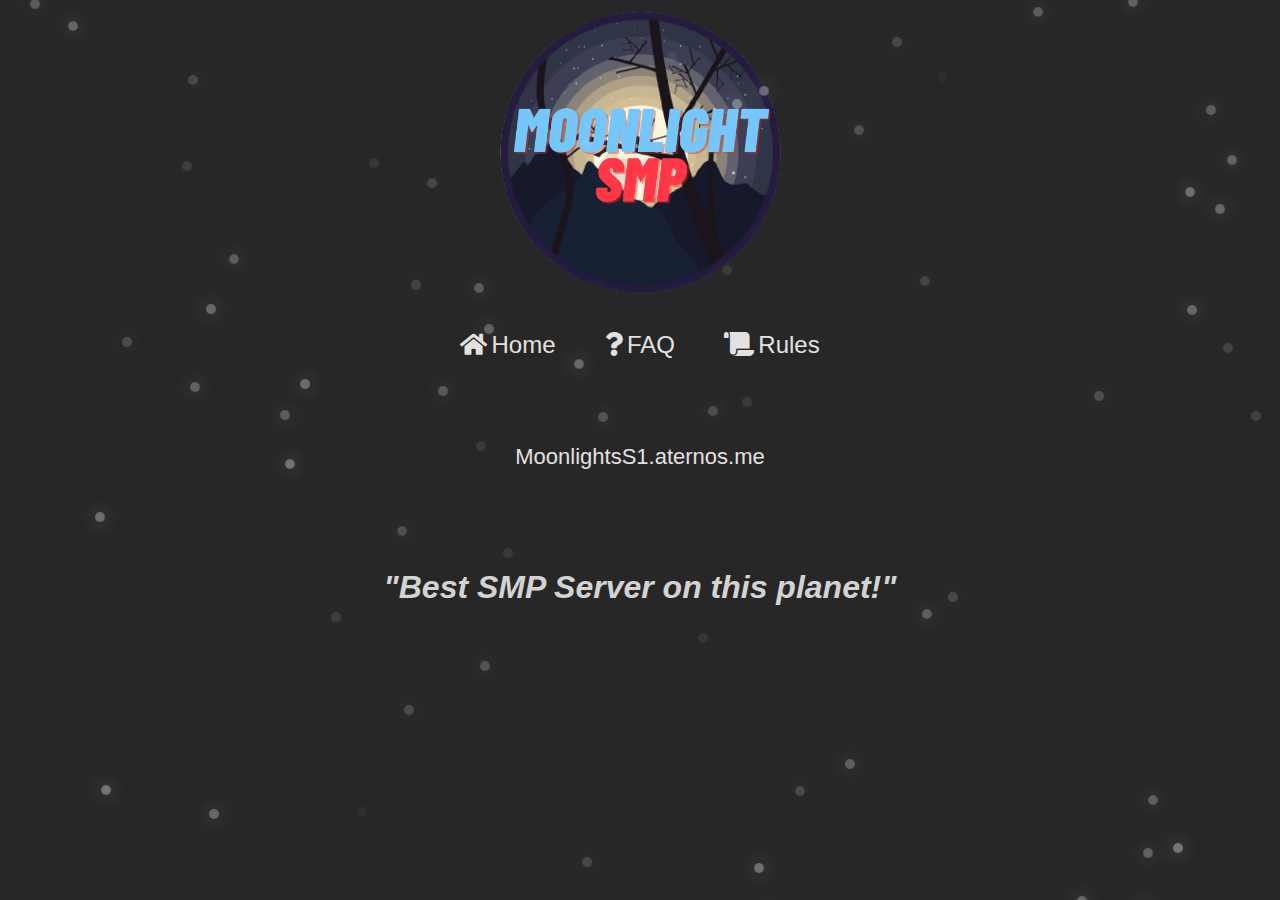
==== index.html @ 0b15ff56 "Change" ====
<!DOCTYPE html>
<html lang="en">
<head>
    <meta charset="UTF-8">
    <meta http-equiv="X-UA-Compatible" content="IE=edge">
    <meta name="viewport" content="width=device-width, initial-scale=1.0">
    <link rel="stylesheet" href="index.css">
    <link rel="preconnect" href="https://fonts.googleapis.com">
    <link rel="preconnect" href="https://fonts.gstatic.com" crossorigin>
    <link href="https://fonts.googleapis.com/css2?family=Luxurious+Roman&display=swap" rel="stylesheet">
    <link rel="stylesheet" href="https://use.fontawesome.com/releases/v5.12.1/css/all.css" crossorigin="anonymous">
    <script src="index.js"></script>
    <script src="snowfall.js"></script>
    <title>Moonlight SMP | Home</title>
</head>
<body>
    <div id="snowflakeContainer">
        <span class="snowflake"></span>
    </div>

    <div id="header-logo-div">
        <img id="header-logo" src="img/logo.png">
    </div>

    <div id="navbar">
        <div id="home-placeholder-div" onpointerenter="homeLinkHover()" onpointerleave="homeLinkStopHover()">
            <span id="navbar-home-link"><i class="fas fa-home"></i><a id="navbar-home-text" href="../index.html">Home</a></span>
            <div id="navbar-home-bar"></div>
        </div>

        <div id="faq-placeholder-div" onpointerenter="faqLinkHover()" onpointerleave="faqLinkStopHover()">
            <span id="navbar-faq-link"><i class="fas fa-question"></i><a id="navbar-faq-text" href="Pages/faq/faq.html">FAQ</a></span>
            <div id="navbar-faq-bar"></div>
        </div>

        <div id="rules-placeholder-div" onpointerenter="rulesLinkHover()" onpointerleave="rulesLinkStopHover()">
            <span id="navbar-rules-link"><i class="fas fa-scroll"></i><a id="navbar-rules-text" href="Pages/rules/rules.html">Rules</a></span>
            <div id="navbar-rules-bar"></div>
        </div>
    </div>

    <div id="address-div-container">
        <div id="address-div" onpointerover="addressHover()" onpointerleave="addressLeave()" onclick="serverAddressCopy()">
            <span><p id="server-address">MoonlightsS1.aternos.me</p></span>
            <div id="address-bar"></div>
        </div>
    </div>

    <div id="copy-address-alert" onpointerenter="addressAlertHover()" onpointerleave="addressAlertLeave()">
        <div onclick="closePopupBarWidth()"><i onclick="ClosePopup()" id="copy-address-alert-close" class="fas fa-times"></i></div>
        <div id="copy-address-alert-text-div">
            <span id="copy-address-alert-text"><p>Copied MoonLightsS1.aternos.me to the clipboard!</p></span>
        </div>
        <div id="address-alert-bar"></div>
    </div>

    <h2 id="server-quotes"><em>"Best SMP Server on this planet!"</em></h2>
</body>
</html>
---- index.css ----
body {
    background-color: #272727;
} 

#navbar {
    margin-top: 2%;
    text-align: center;
}

#navbar-home-link {
    font-family: Arial, Helvetica, sans-serif;
    font-size: 24px;
    color: #e4e1e1;
}

#navbar-faq-link {
    font-family: Arial, Helvetica, sans-serif;
    font-size: 24px;
    color: #e4e1e1;
}

#navbar-rules-link {
    font-family: Arial, Helvetica, sans-serif;
    font-size: 24px;
    color: #e4e1e1;
}

#navbar-home-text {
    display: inline-flex;
    justify-content: center;
    color: #e4e1e1;
    text-decoration: none;
    padding-top: 10px;
}

#navbar-faq-text {
    display: inline-flex;
    justify-content: center;
    color: #e4e1e1;
    text-decoration: none;
    padding-top: 10px;
}

#navbar-rules-text {
    display: inline-flex;
    justify-content: center;
    color: #e4e1e1;
    text-decoration: none;
    padding-top: 10px;
}

#navbar-home-bar {
    margin: auto;
    width: 0px;
    margin-top: 8px;
    height: 4px;
}

#navbar-faq-bar {
    margin: auto;
    width: 0px;
    margin-top: 8px;
    height: 4px;
}

#navbar-rules-bar {
    margin: auto;
    width: 0px;
    margin-top: 8px;
    height: 4px;
}

#home-placeholder-div {
    display: inline-block;
    background-color: transparent;
    border-radius: 0px;
    transition: background-color 0.4s, border-radius 0.6s;
    width: 128px;
    height: 48px;
}

#home-placeholder-div:hover {
    background-color: rgba(0, 195, 255, 0.1);
    border-radius: 8px;
    transition: background-color 0.4s, border-radius 0.6s;
}

#faq-placeholder-div {   
    display: inline-block;
    background-color: transparent;
    border-radius: 0px;
    transition: background-color 0.4s, border-radius 0.6s;
    width: 128px;
    height: 48px;
}

#faq-placeholder-div:hover {
    background-color: rgba(0, 195, 255, 0.1);
    border-radius: 8px;
    transition: background-color 0.4s, border-radius 0.6s;
}

#rules-placeholder-div {   
    display: inline-block;
    background-color: transparent;
    border-radius: 0px;
    transition: background-color 0.4s, border-radius 0.6s;
    width: 128px;
    height: 48px;
}

#rules-placeholder-div:hover {
    background-color: rgba(0, 195, 255, 0.1);
    border-radius: 8px;
    transition: background-color 0.4s, border-radius 0.6s;
}

#header-logo-div {
    display: flex;
    justify-content: center;
}

#header-logo {
    width: 288px;
}

#server-quotes {
    display: flex;
    justify-content: center;
    color: lightgray;
    margin-top: 75px;
    font-family: Arial, Helvetica, sans-serif;
    font-size: 32px;
}

#address-div {
    margin: 0 auto;
    display: flex;
    flex-shrink: 0;
    background-color: transparent;
    justify-content: center;
    align-self: center;
    align-items: center;
    margin-top: 50px;
    width: 275px;
    height: 75px;
    transition: background-color 0.4s, border-radius 0.6s;
}

#address-div:hover {
    background-color: rgba(0, 195, 255, 0.1);
    border-radius: 8px;
    transition: background-color 0.4s, border-radius 0.6s;
}

#server-address {
    margin: 0 auto;
    font-family: Arial, Helvetica, sans-serif;
    font-size: 22px;
    color: #e4e1e1;
    text-align: center;
}

#address-bar {
    display: flex;
    position: absolute;
    margin: 0 auto;
    background-color: transparent;
    margin-top: 70px;
    height: 5px;
}

#copy-address-alert {
    display: none;
    position: absolute;
    background-color: rgba(0, 195, 255, 0.05);
    border-radius: 8px;
    justify-content: left;
    align-content: flex-end;
    width: 250px;
    height: 62.5px;
    color: #d4d4d4;
    font-family: Arial, Helvetica, sans-serif;
    font-size: 14px;
    bottom: 0;
    bottom: 12.5px;
}

#copy-address-alert-text-div {
    position: absolute;
    width: 225px;
}

#address-alert-bar {
    position: absolute;
    margin: auto;
    background-color: transparent;
    width: 0px;
    height: 4px;
    margin-top: 55px;
}

.fa-copy {
    color: rgb(240, 240, 240);
    font-size: 40px;
}

.fa-check-circle {
    color: rgb(60, 219, 60);
    font-size: 48px;
    
}

.fa-home {
    color: #e4e1e1;
    font-size: 24px;
    margin-right: 4px;
}

.fa-question {
    margin-right: 4px;
}

.fa-scroll {
    margin-right: 4px;
}

.fa-times {
    position: absolute;
    margin-top: 4px;
    margin-left: 235px;
}

.snowflake {
    position: fixed;
    width: 10px;
    height: 10px;
    background: linear-gradient(white, white);
    border-radius: 50%;
    filter: drop-shadow(0 0 10px white);
}
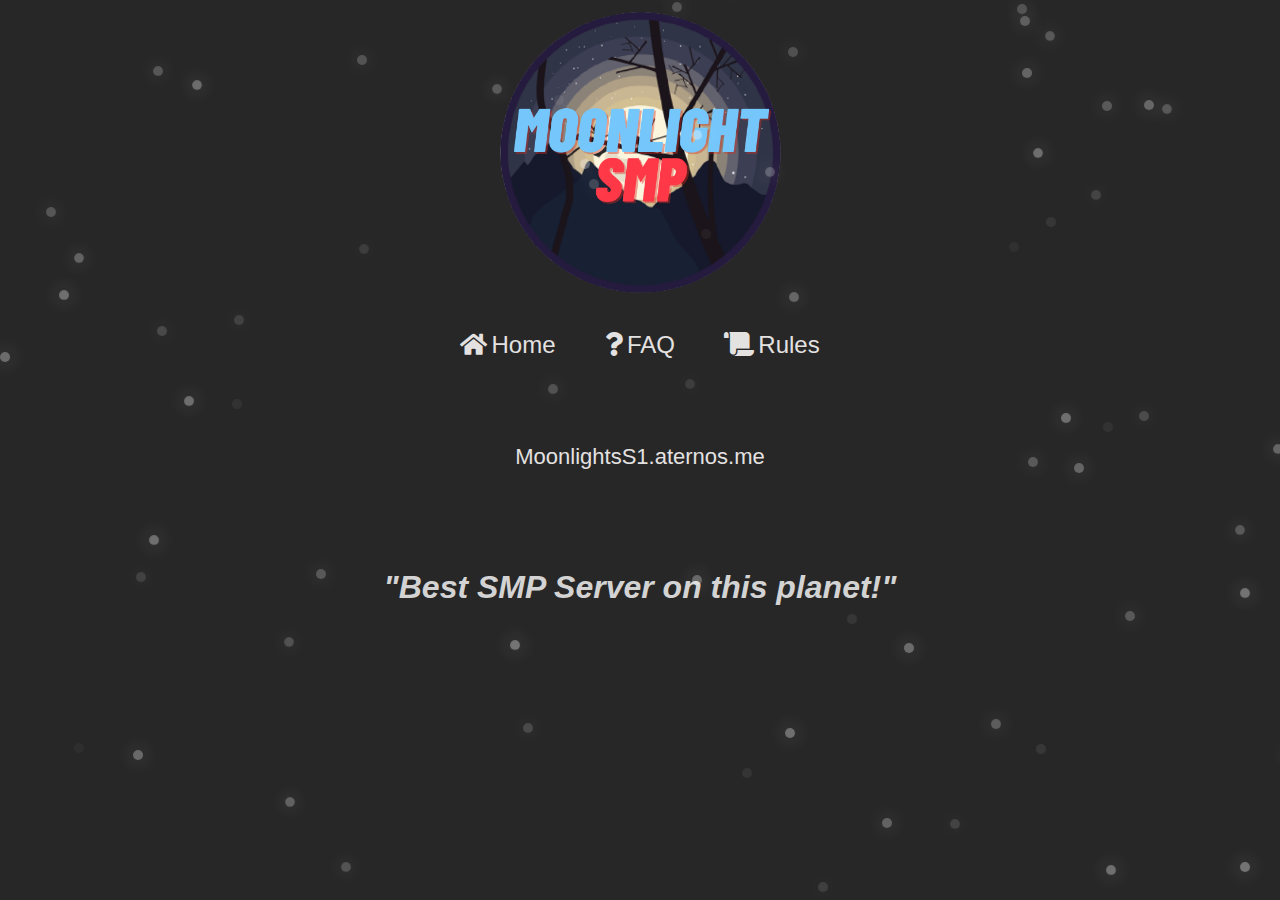
==== commit 17a5a076: "Path Changes" ====
--- a/index.html
+++ b/index.html
@@ -24,7 +24,7 @@
 
     <div id="navbar">
         <div id="home-placeholder-div" onpointerenter="homeLinkHover()" onpointerleave="homeLinkStopHover()">
-            <span id="navbar-home-link"><i class="fas fa-home"></i><a id="navbar-home-text" href="../index.html">Home</a></span>
+            <span id="navbar-home-link"><i class="fas fa-home"></i><a id="navbar-home-text" href="index.html">Home</a></span>
             <div id="navbar-home-bar"></div>
         </div>
 
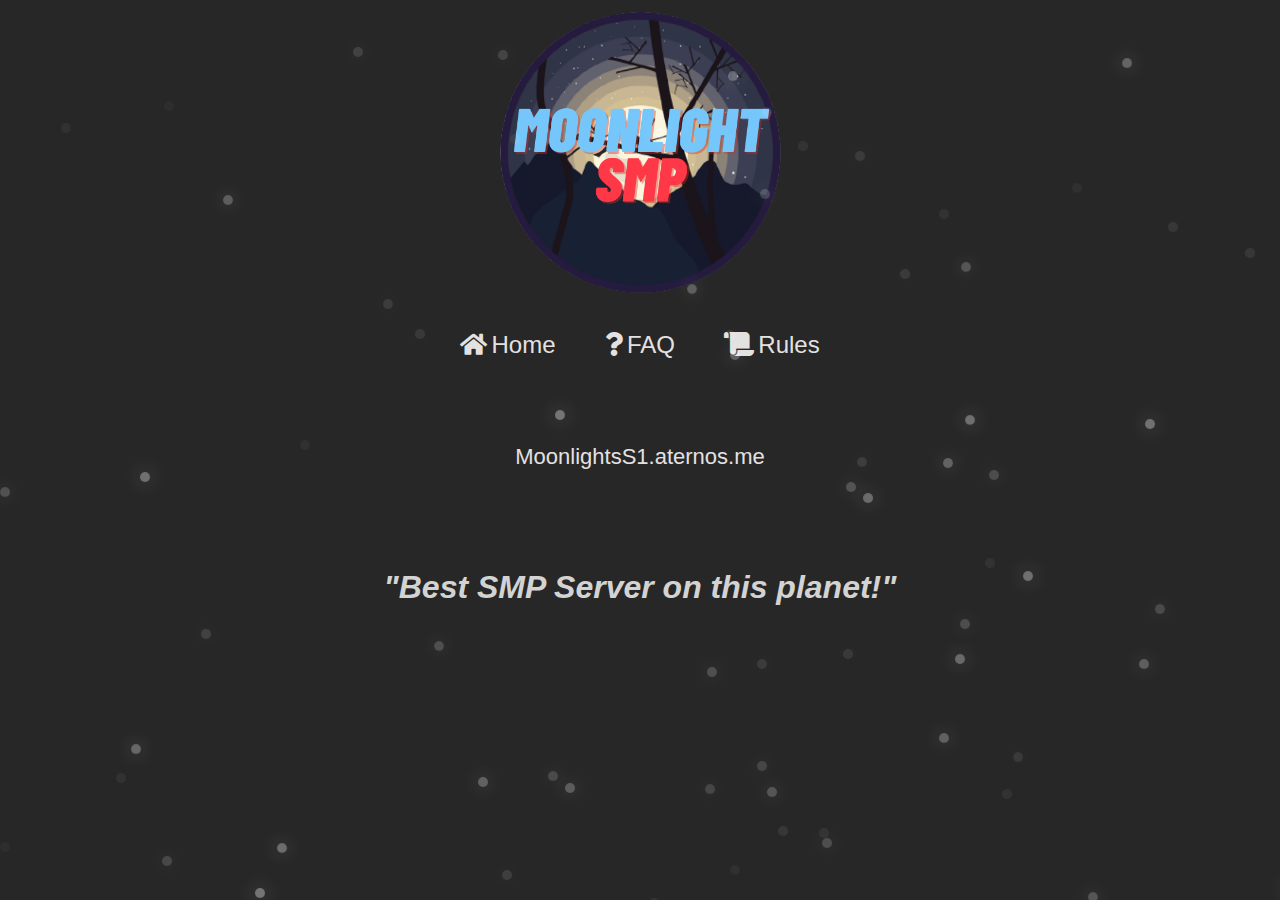
==== commit 4bd6b587: "Update index.html" ====
--- a/index.html
+++ b/index.html
@@ -24,7 +24,7 @@
 
     <div id="navbar">
         <div id="home-placeholder-div" onpointerenter="homeLinkHover()" onpointerleave="homeLinkStopHover()">
-            <span id="navbar-home-link"><i class="fas fa-home"></i><a id="navbar-home-text" href="index.html">Home</a></span>
+            <span id="navbar-home-link"><i class="fas fa-home"></i><a id="navbar-home-text" href="/..index.html">Home</a></span>
             <div id="navbar-home-bar"></div>
         </div>
 
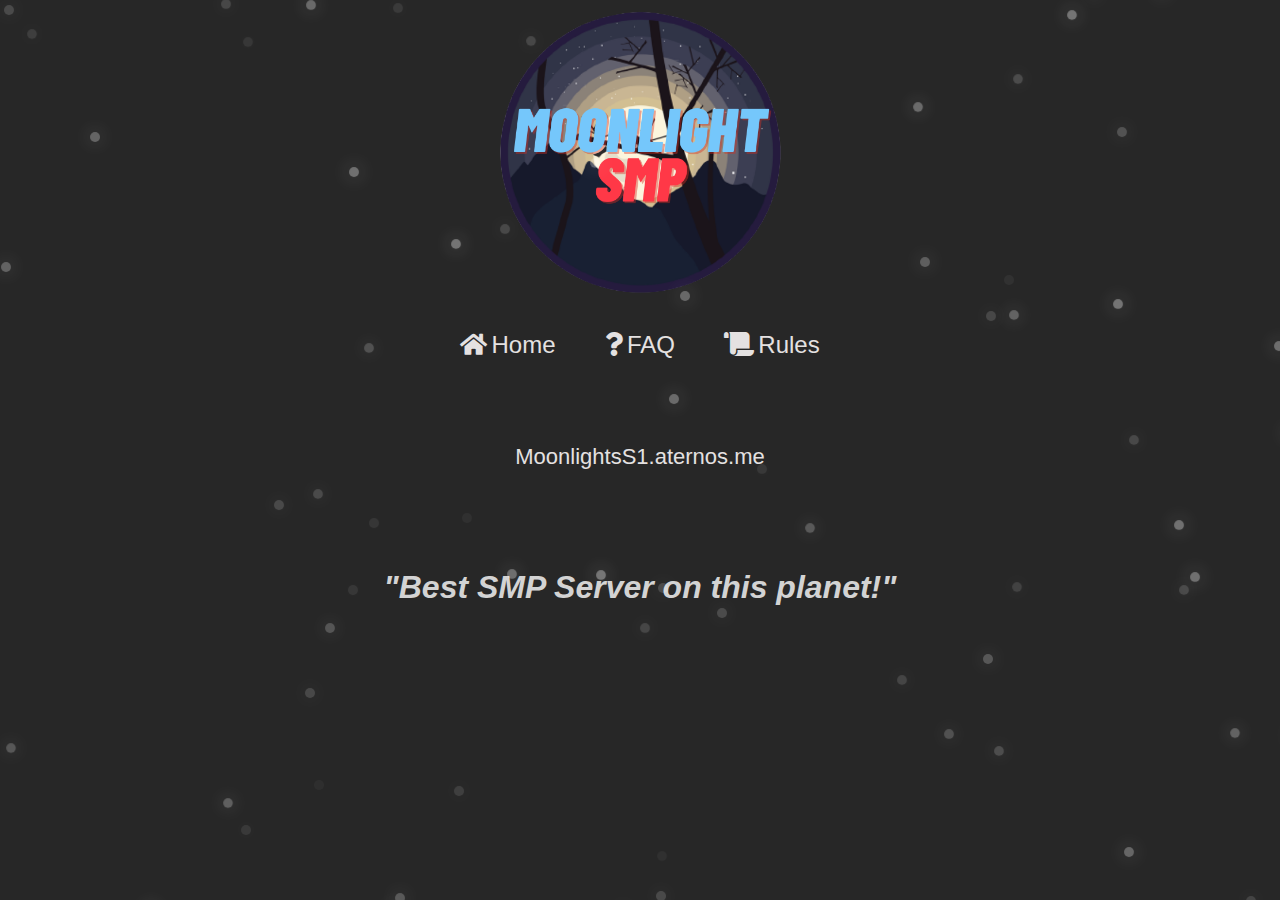
==== commit 7e20c74f: "Update index.html" ====
--- a/index.html
+++ b/index.html
@@ -24,7 +24,7 @@
 
     <div id="navbar">
         <div id="home-placeholder-div" onpointerenter="homeLinkHover()" onpointerleave="homeLinkStopHover()">
-            <span id="navbar-home-link"><i class="fas fa-home"></i><a id="navbar-home-text" href="/..index.html">Home</a></span>
+            <span id="navbar-home-link"><i class="fas fa-home"></i><a id="navbar-home-text" href="..index.html">Home</a></span>
             <div id="navbar-home-bar"></div>
         </div>
 
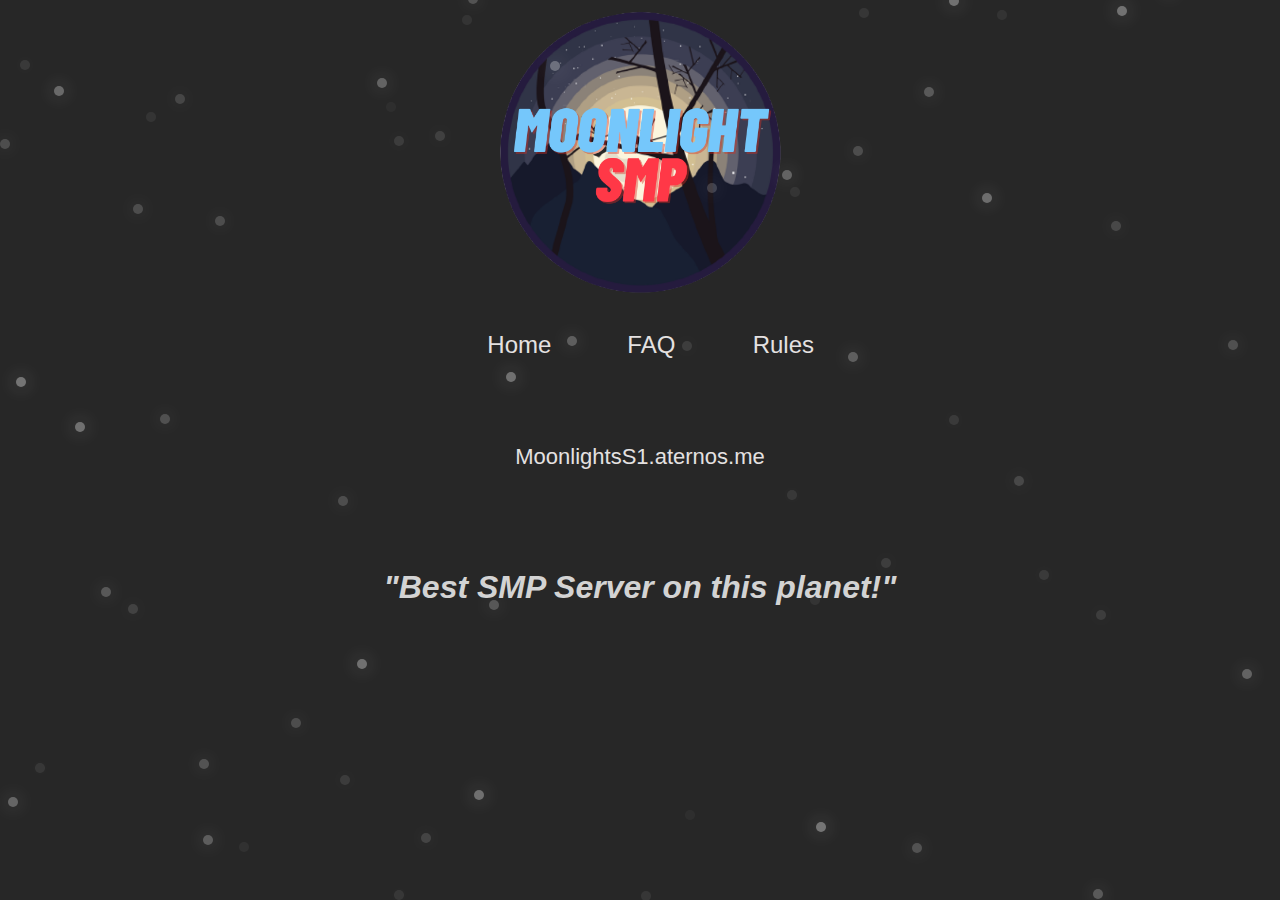
==== commit ce7d4026: "Redirexct index" ====
--- a/index.html
+++ b/index.html
@@ -4,56 +4,9 @@
     <meta charset="UTF-8">
     <meta http-equiv="X-UA-Compatible" content="IE=edge">
     <meta name="viewport" content="width=device-width, initial-scale=1.0">
-    <link rel="stylesheet" href="index.css">
-    <link rel="preconnect" href="https://fonts.googleapis.com">
-    <link rel="preconnect" href="https://fonts.gstatic.com" crossorigin>
-    <link href="https://fonts.googleapis.com/css2?family=Luxurious+Roman&display=swap" rel="stylesheet">
-    <link rel="stylesheet" href="https://use.fontawesome.com/releases/v5.12.1/css/all.css" crossorigin="anonymous">
-    <script src="index.js"></script>
-    <script src="snowfall.js"></script>
     <title>Moonlight SMP | Home</title>
+    <meta http-equiv="refresh" content="0; url=https://sweplaysyt.github.io/MoonlightSMP-Website/Pages/index/index.html" />
 </head>
 <body>
-    <div id="snowflakeContainer">
-        <span class="snowflake"></span>
-    </div>
-
-    <div id="header-logo-div">
-        <img id="header-logo" src="img/logo.png">
-    </div>
-
-    <div id="navbar">
-        <div id="home-placeholder-div" onpointerenter="homeLinkHover()" onpointerleave="homeLinkStopHover()">
-            <span id="navbar-home-link"><i class="fas fa-home"></i><a id="navbar-home-text" href="..index.html">Home</a></span>
-            <div id="navbar-home-bar"></div>
-        </div>
-
-        <div id="faq-placeholder-div" onpointerenter="faqLinkHover()" onpointerleave="faqLinkStopHover()">
-            <span id="navbar-faq-link"><i class="fas fa-question"></i><a id="navbar-faq-text" href="Pages/faq/faq.html">FAQ</a></span>
-            <div id="navbar-faq-bar"></div>
-        </div>
-
-        <div id="rules-placeholder-div" onpointerenter="rulesLinkHover()" onpointerleave="rulesLinkStopHover()">
-            <span id="navbar-rules-link"><i class="fas fa-scroll"></i><a id="navbar-rules-text" href="Pages/rules/rules.html">Rules</a></span>
-            <div id="navbar-rules-bar"></div>
-        </div>
-    </div>
-
-    <div id="address-div-container">
-        <div id="address-div" onpointerover="addressHover()" onpointerleave="addressLeave()" onclick="serverAddressCopy()">
-            <span><p id="server-address">MoonlightsS1.aternos.me</p></span>
-            <div id="address-bar"></div>
-        </div>
-    </div>
-
-    <div id="copy-address-alert" onpointerenter="addressAlertHover()" onpointerleave="addressAlertLeave()">
-        <div onclick="closePopupBarWidth()"><i onclick="ClosePopup()" id="copy-address-alert-close" class="fas fa-times"></i></div>
-        <div id="copy-address-alert-text-div">
-            <span id="copy-address-alert-text"><p>Copied MoonLightsS1.aternos.me to the clipboard!</p></span>
-        </div>
-        <div id="address-alert-bar"></div>
-    </div>
-
-    <h2 id="server-quotes"><em>"Best SMP Server on this planet!"</em></h2>
 </body>
-</html>+</html>
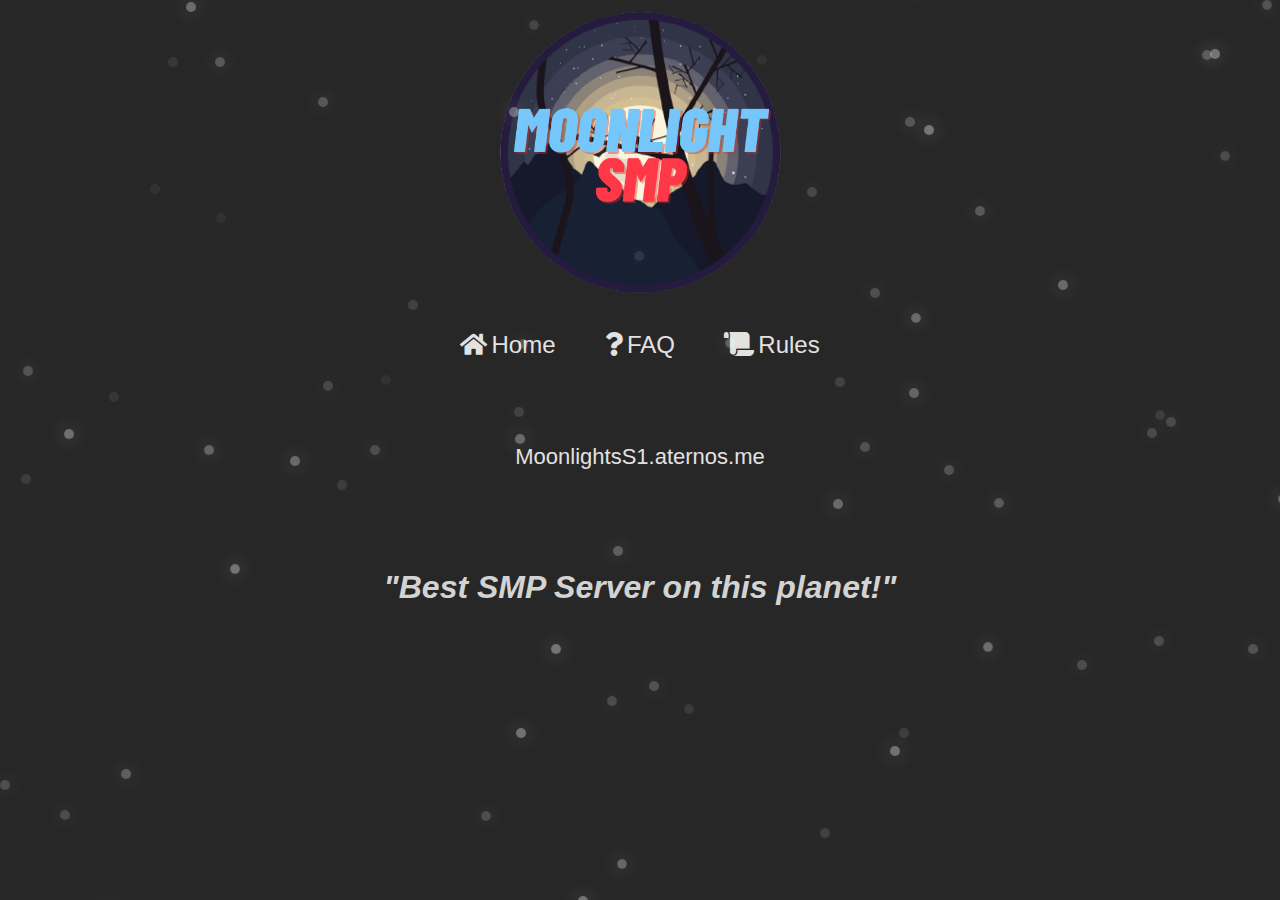
==== commit 59630eb3: "Rename redirect.html to index.html" ====
--- a/index.html
+++ b/index.html
@@ -5,7 +5,7 @@
     <meta http-equiv="X-UA-Compatible" content="IE=edge">
     <meta name="viewport" content="width=device-width, initial-scale=1.0">
     <title>Moonlight SMP | Home</title>
-    <meta http-equiv="refresh" content="0; url=https://sweplaysyt.github.io/MoonlightSMP-Website/Pages/index/index.html" />
+    <script src="redirect.js"></script>
 </head>
 <body>
 </body>
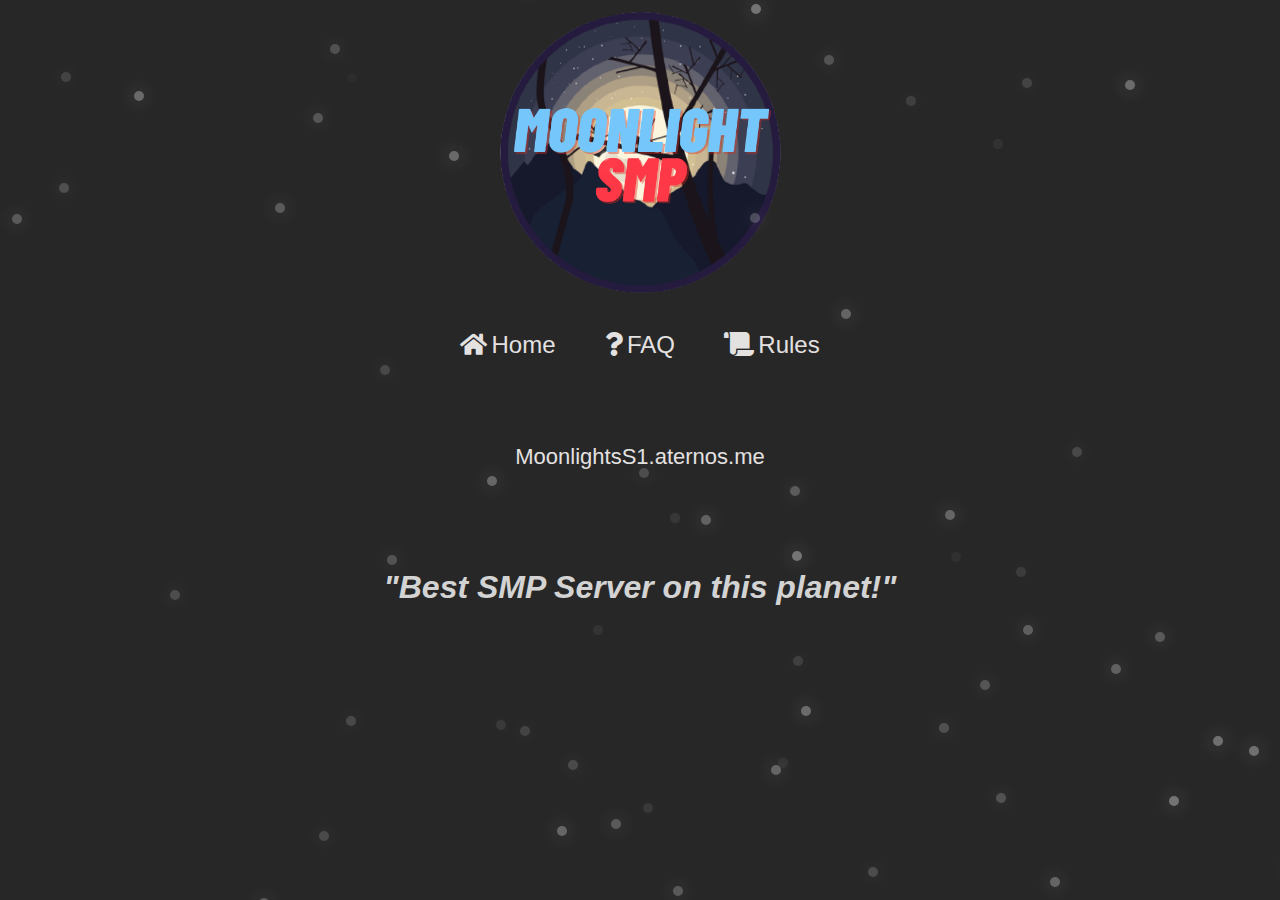
==== commit 52bcd266: "Merge branch 'master' of https://github.com/sweplaysYT/MoonlightSMP-Website" ====
--- a/index.html
+++ b/index.html
@@ -5,7 +5,8 @@
     <meta http-equiv="X-UA-Compatible" content="IE=edge">
     <meta name="viewport" content="width=device-width, initial-scale=1.0">
     <title>Moonlight SMP | Home</title>
-    <script src="redirect.js"></script>
+    <meta http-equiv="refresh" content="0; URL=https://sweplaysyt.github.io/MoonlightSMP-Website/Pages/index/index.html">
+    <link rel="canonical" href="https://sweplaysyt.github.io/MoonlightSMP-Website/Pages/index/index.html">
 </head>
 <body>
 </body>
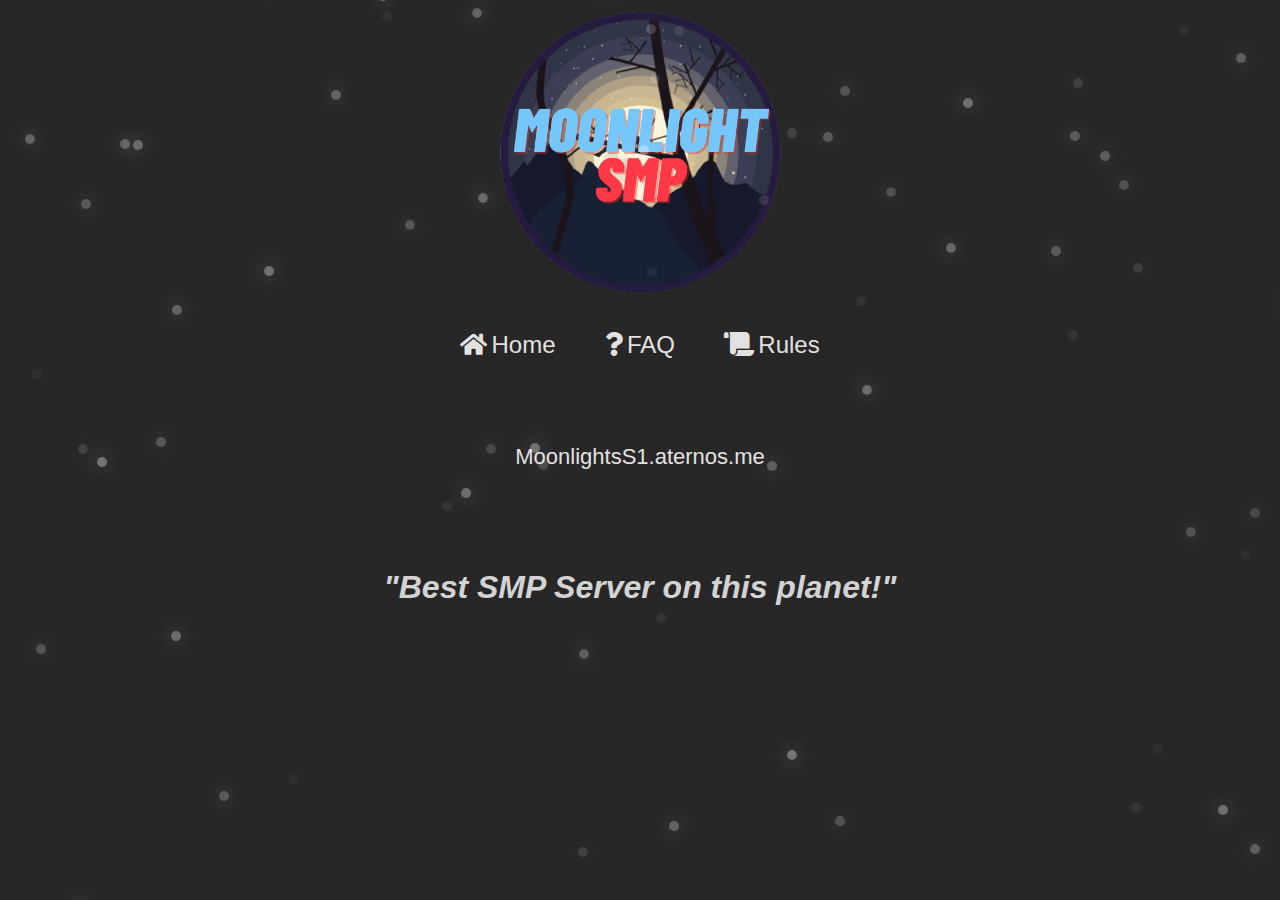
==== commit 26680cf3: "Moved index page" ====
--- a/index.html
+++ b/index.html
@@ -4,10 +4,53 @@
     <meta charset="UTF-8">
     <meta http-equiv="X-UA-Compatible" content="IE=edge">
     <meta name="viewport" content="width=device-width, initial-scale=1.0">
+    <link rel="stylesheet" href="index.css">
+    <link rel="stylesheet" href="https://use.fontawesome.com/releases/v5.12.1/css/all.css" crossorigin="anonymous">
+    <script src="index.js"></script>
+    <script src="../snowfall.js"></script>
     <title>Moonlight SMP | Home</title>
-    <meta http-equiv="refresh" content="0; URL=https://sweplaysyt.github.io/MoonlightSMP-Website/Pages/index/index.html">
-    <link rel="canonical" href="https://sweplaysyt.github.io/MoonlightSMP-Website/Pages/index/index.html">
 </head>
 <body>
+    <div id="snowflakeContainer">
+        <span class="snowflake"></span>
+    </div>
+
+    <div id="header-logo-div">
+        <img id="header-logo" src="/img/logo.png">
+    </div>
+
+    <div id="navbar">
+        <div id="home-placeholder-div" onpointerenter="homeLinkHover()" onpointerleave="homeLinkStopHover()">
+            <span id="navbar-home-link"><i class="fas fa-home"></i><a id="navbar-home-text" href="index.html">Home</a></span>
+            <div id="navbar-home-bar"></div>
+        </div>
+
+        <div id="faq-placeholder-div" onpointerenter="faqLinkHover()" onpointerleave="faqLinkStopHover()">
+            <span id="navbar-faq-link"><i class="fas fa-question"></i><a id="navbar-faq-text" href="../faq/faq.html">FAQ</a></span>
+            <div id="navbar-faq-bar"></div>
+        </div>
+
+        <div id="rules-placeholder-div" onpointerenter="rulesLinkHover()" onpointerleave="rulesLinkStopHover()">
+            <span id="navbar-rules-link"><i class="fas fa-scroll"></i><a id="navbar-rules-text" href="../rules/rules.html">Rules</a></span>
+            <div id="navbar-rules-bar"></div>
+        </div>
+    </div>
+
+    <div id="address-div-container">
+        <div id="address-div" onpointerover="addressHover()" onpointerleave="addressLeave()" onclick="serverAddressCopy()">
+            <span><p id="server-address">MoonlightsS1.aternos.me</p></span>
+            <div id="address-bar"></div>
+        </div>
+    </div>
+
+    <div id="copy-address-alert" onpointerenter="addressAlertHover()" onpointerleave="addressAlertLeave()">
+        <div onclick="closePopupBarWidth()"><i onclick="ClosePopup()" id="copy-address-alert-close" class="fas fa-times"></i></div>
+        <div id="copy-address-alert-text-div">
+            <span id="copy-address-alert-text"><p>Copied MoonLightsS1.aternos.me to the clipboard!</p></span>
+        </div>
+        <div id="address-alert-bar"></div>
+    </div>
+
+    <h2 id="server-quotes"><em>"Best SMP Server on this planet!"</em></h2>
 </body>
-</html>
+</html>--- a/index.css
+++ b/index.css
@@ -0,0 +1,241 @@
+body {
+    background-color: #272727;
+} 
+
+#navbar {
+    margin-top: 2%;
+    text-align: center;
+}
+
+#navbar-home-link {
+    font-family: Arial, Helvetica, sans-serif;
+    font-size: 24px;
+    color: #e4e1e1;
+}
+
+#navbar-faq-link {
+    font-family: Arial, Helvetica, sans-serif;
+    font-size: 24px;
+    color: #e4e1e1;
+}
+
+#navbar-rules-link {
+    font-family: Arial, Helvetica, sans-serif;
+    font-size: 24px;
+    color: #e4e1e1;
+}
+
+#navbar-home-text {
+    display: inline-flex;
+    justify-content: center;
+    color: #e4e1e1;
+    text-decoration: none;
+    padding-top: 10px;
+}
+
+#navbar-faq-text {
+    display: inline-flex;
+    justify-content: center;
+    color: #e4e1e1;
+    text-decoration: none;
+    padding-top: 10px;
+}
+
+#navbar-rules-text {
+    display: inline-flex;
+    justify-content: center;
+    color: #e4e1e1;
+    text-decoration: none;
+    padding-top: 10px;
+}
+
+#navbar-home-bar {
+    margin: auto;
+    width: 0px;
+    margin-top: 8px;
+    height: 4px;
+}
+
+#navbar-faq-bar {
+    margin: auto;
+    width: 0px;
+    margin-top: 8px;
+    height: 4px;
+}
+
+#navbar-rules-bar {
+    margin: auto;
+    width: 0px;
+    margin-top: 8px;
+    height: 4px;
+}
+
+#home-placeholder-div {
+    display: inline-block;
+    background-color: transparent;
+    border-radius: 0px;
+    transition: background-color 0.4s, border-radius 0.6s;
+    width: 128px;
+    height: 48px;
+}
+
+#home-placeholder-div:hover {
+    background-color: rgba(0, 195, 255, 0.1);
+    border-radius: 8px;
+    transition: background-color 0.4s, border-radius 0.6s;
+}
+
+#faq-placeholder-div {   
+    display: inline-block;
+    background-color: transparent;
+    border-radius: 0px;
+    transition: background-color 0.4s, border-radius 0.6s;
+    width: 128px;
+    height: 48px;
+}
+
+#faq-placeholder-div:hover {
+    background-color: rgba(0, 195, 255, 0.1);
+    border-radius: 8px;
+    transition: background-color 0.4s, border-radius 0.6s;
+}
+
+#rules-placeholder-div {   
+    display: inline-block;
+    background-color: transparent;
+    border-radius: 0px;
+    transition: background-color 0.4s, border-radius 0.6s;
+    width: 128px;
+    height: 48px;
+}
+
+#rules-placeholder-div:hover {
+    background-color: rgba(0, 195, 255, 0.1);
+    border-radius: 8px;
+    transition: background-color 0.4s, border-radius 0.6s;
+}
+
+#header-logo-div {
+    display: flex;
+    justify-content: center;
+}
+
+#header-logo {
+    width: 288px;
+}
+
+#server-quotes {
+    display: flex;
+    justify-content: center;
+    color: lightgray;
+    margin-top: 75px;
+    font-family: Arial, Helvetica, sans-serif;
+    font-size: 32px;
+}
+
+#address-div {
+    margin: 0 auto;
+    display: flex;
+    flex-shrink: 0;
+    background-color: transparent;
+    justify-content: center;
+    align-self: center;
+    align-items: center;
+    margin-top: 50px;
+    width: 275px;
+    height: 75px;
+    transition: background-color 0.4s, border-radius 0.6s;
+}
+
+#address-div:hover {
+    background-color: rgba(0, 195, 255, 0.1);
+    border-radius: 8px;
+    transition: background-color 0.4s, border-radius 0.6s;
+}
+
+#server-address {
+    margin: 0 auto;
+    font-family: Arial, Helvetica, sans-serif;
+    font-size: 22px;
+    color: #e4e1e1;
+    text-align: center;
+}
+
+#address-bar {
+    display: flex;
+    position: absolute;
+    margin: 0 auto;
+    background-color: transparent;
+    margin-top: 70px;
+    height: 5px;
+}
+
+#copy-address-alert {
+    display: none;
+    position: absolute;
+    background-color: rgba(0, 195, 255, 0.05);
+    border-radius: 8px;
+    justify-content: left;
+    align-content: flex-end;
+    width: 250px;
+    height: 62.5px;
+    color: #d4d4d4;
+    font-family: Arial, Helvetica, sans-serif;
+    font-size: 14px;
+    bottom: 0;
+    bottom: 12.5px;
+}
+
+#copy-address-alert-text-div {
+    position: absolute;
+    width: 225px;
+}
+
+#address-alert-bar {
+    position: absolute;
+    margin: auto;
+    background-color: transparent;
+    width: 0px;
+    height: 4px;
+    margin-top: 55px;
+}
+
+.fa-copy {
+    color: rgb(240, 240, 240);
+    font-size: 40px;
+}
+
+.fa-check-circle {
+    color: rgb(60, 219, 60);
+    font-size: 48px;
+    
+}
+
+.fa-home {
+    color: #e4e1e1;
+    font-size: 24px;
+    margin-right: 4px;
+}
+
+.fa-question {
+    margin-right: 4px;
+}
+
+.fa-scroll {
+    margin-right: 4px;
+}
+
+.fa-times {
+    position: absolute;
+    margin-top: 4px;
+    margin-left: 235px;
+}
+
+.snowflake {
+    position: fixed;
+    width: 10px;
+    height: 10px;
+    background: linear-gradient(white, white);
+    border-radius: 50%;
+    filter: drop-shadow(0 0 10px white);
+}